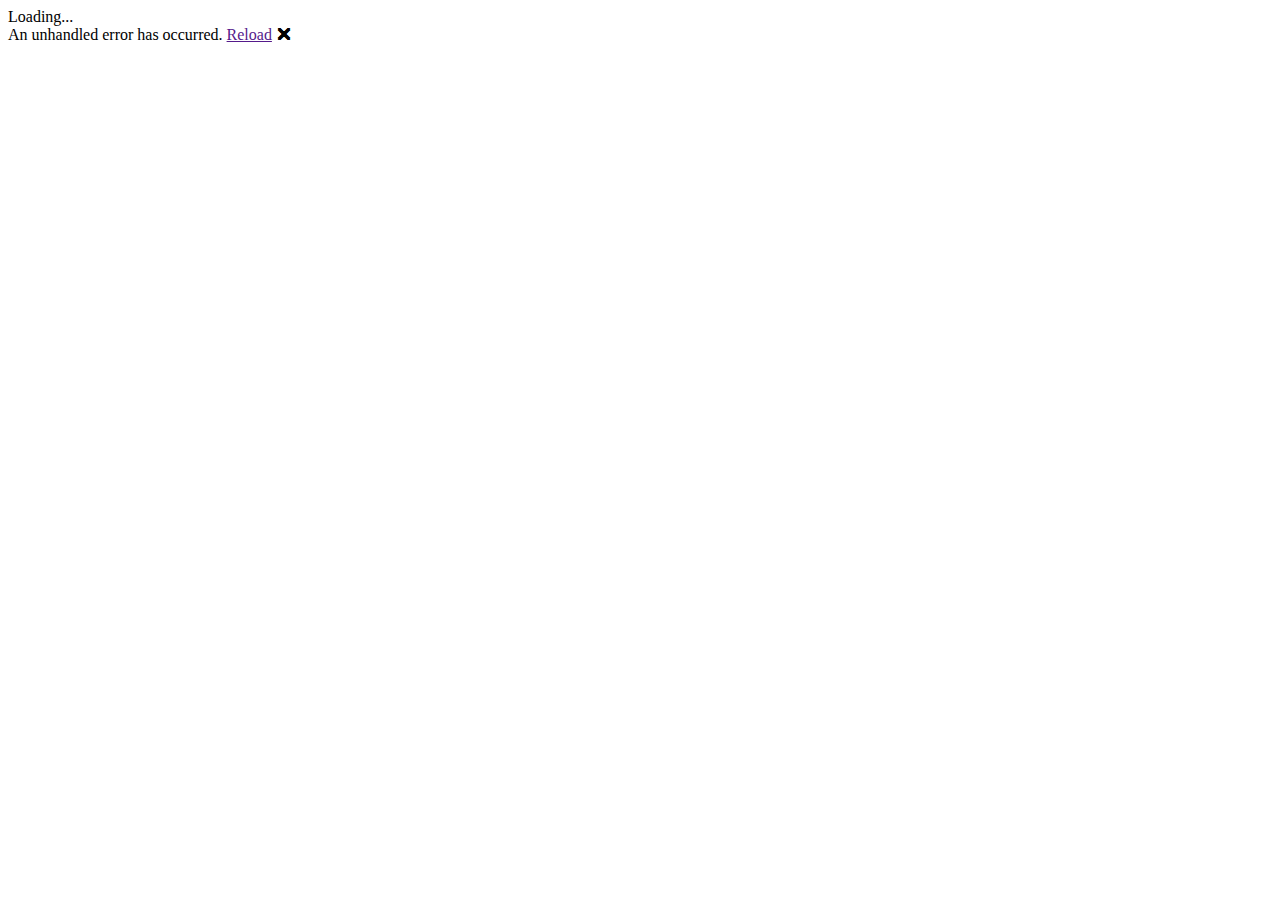
==== index.html @ bebe9aeb "Deploy to GitHub pages" ====
<!DOCTYPE html>
<html lang="en">

<head>
    <meta charset="utf-8" />
    <meta name="viewport" content="width=device-width, initial-scale=1.0, maximum-scale=1.0, user-scalable=no" />
    <title>Stuff</title>
    <base href="/Stuff/" />
    <link href="css/bootstrap/bootstrap.min.css" rel="stylesheet" />
    <link href="css/app.css" rel="stylesheet" />
    <link href="Stuff.styles.css" rel="stylesheet" />
</head>

<body>
    <div id="app"><div class="vw-100 vh-100 d-flex justify-content-center align-items-center">Loading...</div></div>

    <div id="blazor-error-ui">
        An unhandled error has occurred.
        <a href="" class="reload">Reload</a>
        <a class="dismiss">🗙</a>
    </div>
    <script src="_framework/blazor.webassembly.js"></script>
</body>

</html>
---- css/app.css ----
﻿@import url('open-iconic/font/css/open-iconic-bootstrap.min.css');

#blazor-error-ui {
    background: lightyellow;
    bottom: 0;
    box-shadow: 0 -1px 2px rgba(0, 0, 0, 0.2);
    display: none;
    left: 0;
    padding: 0.6rem 1.25rem 0.7rem 1.25rem;
    position: fixed;
    width: 100%;
    z-index: 1000;
}

    #blazor-error-ui .dismiss {
        cursor: pointer;
        position: absolute;
        right: 0.75rem;
        top: 0.5rem;
    }

.blazor-error-boundary {
    background: url([data-uri]) no-repeat 1rem/1.8rem, #b32121;
    padding: 1rem 1rem 1rem 3.7rem;
    color: white;
}

    .blazor-error-boundary::after {
        content: "An error has occurred."
    }






/* reset styles for the app */

/*
  1. Use a more-intuitive box-sizing model.
*/
*, *::before, *::after {
    box-sizing: border-box;
}
/*
    2. Remove default margin and padding
  */
* {
    margin: 0;
    padding: 0;
}
/*
    3. Allow percentage-based heights in the application
  */
html, body {
    height: 100%;
}
/*
    Typographic tweaks!
    4. Add accessible line-height
    5. Improve text rendering
  */
body {
    line-height: 1.5;
    -webkit-font-smoothing: antialiased;
}
/*
    6. Improve media defaults
  */
img, picture, video, canvas, svg {
    display: block;
    max-width: 100%;
}
/*
    7. Remove built-in form typography styles
  */
input, button, textarea, select {
    font: inherit;
}
/*
    8. Avoid text overflows
  */
p, h1, h2, h3, h4, h5, h6 {
    overflow-wrap: break-word;
}

/* declare global variables */
:root {
    --primary: #eee3fa;
    --background: #160926;
    --secondary: #9036ff;
}

/* Make it dark theme by default */
* {
    color: var(--primary);
    background-color: var(--background);
}


.button-shadow{
    box-shadow:0px 0px 10px 3px var(--secondary);
}
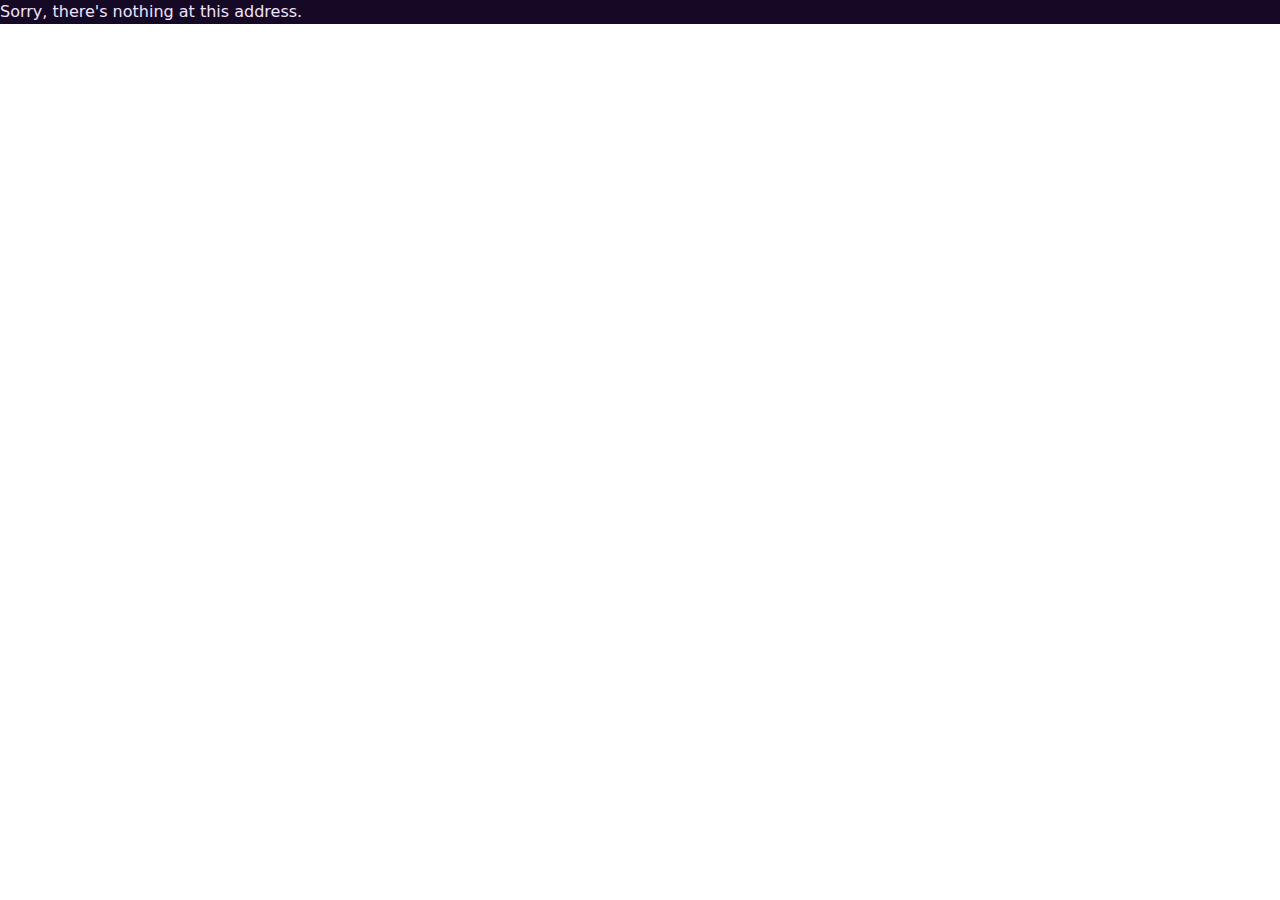
==== commit 4c7d3e0a: "Deploying to gh-pages from  @ ebd4164e395a5d434c971875d0c70313c6575352 🚀" ====
--- a/index.html
+++ b/index.html
@@ -3,9 +3,9 @@
 
 <head>
     <meta charset="utf-8" />
-    <meta name="viewport" content="width=device-width, initial-scale=1.0, maximum-scale=1.0, user-scalable=no" />
+    <meta name="viewport" content="width=device-width, initial-scale=1.0" />
     <title>Stuff</title>
-    <base href="/Stuff/" />
+    <base href="/" />
     <link href="css/bootstrap/bootstrap.min.css" rel="stylesheet" />
     <link href="css/app.css" rel="stylesheet" />
     <link href="Stuff.styles.css" rel="stylesheet" />
--- a/css/app.css
+++ b/css/app.css
@@ -97,7 +97,6 @@
     background-color: var(--background);
 }
 
-
 .button-shadow{
     box-shadow:0px 0px 10px 3px var(--secondary);
 }
